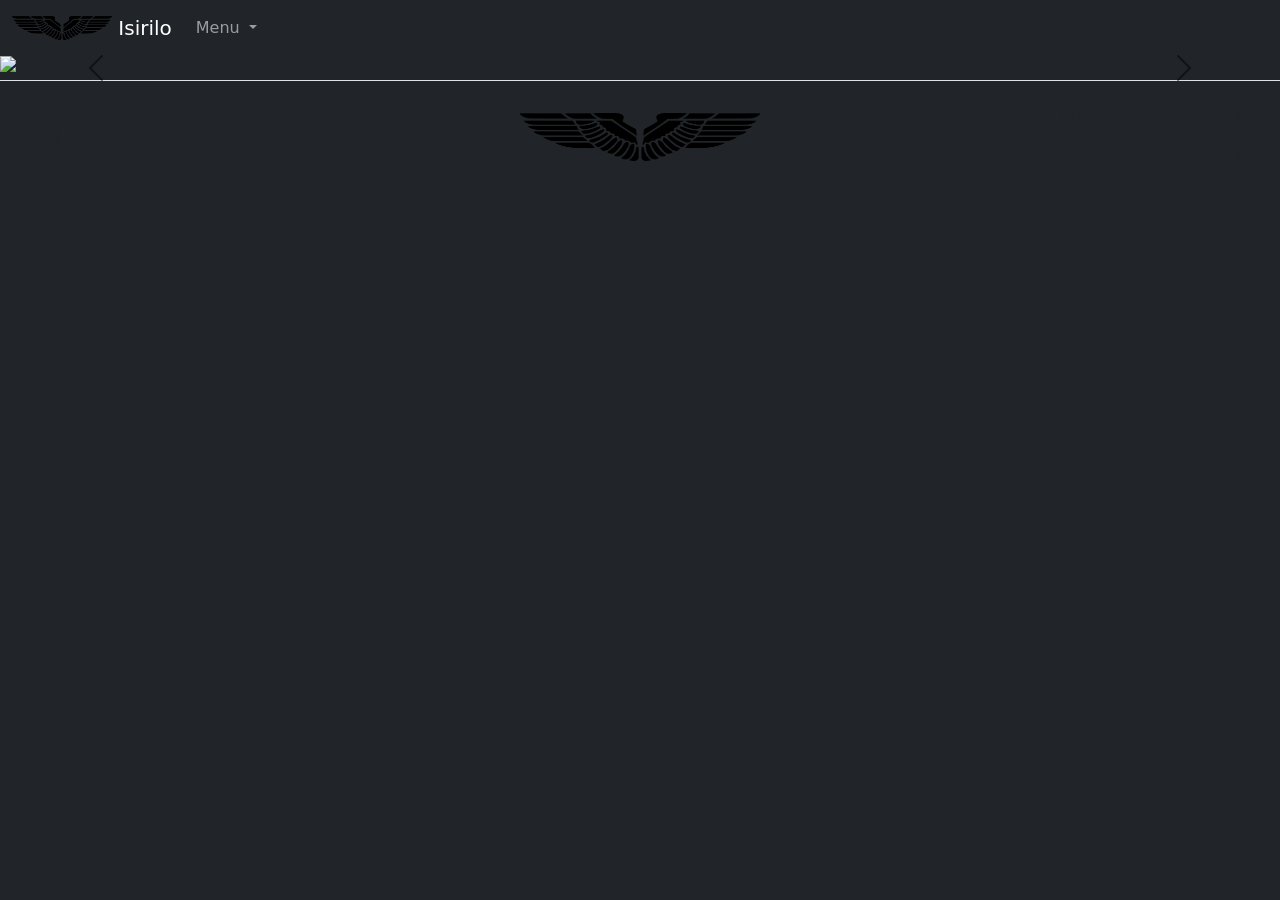
==== FrontEnd/home.html @ b7523dc5 "Add files via upload" ====
<!DOCTYPE html>
<html lang="pt-br">
<head>
    <meta charset="UTF-8">
    <meta http-equiv="X-UA-Compatible" content="IE=edge">
    <meta name="viewport" content="width=device-width, initial-scale=1.0">
    <link href="https://cdn.jsdelivr.net/npm/bootstrap@5.1.3/dist/css/bootstrap.min.css" rel="stylesheet" integrity="sha384-1BmE4kWBq78iYhFldvKuhfTAU6auU8tT94WrHftjDbrCEXSU1oBoqyl2QvZ6jIW3" crossorigin="anonymous">
    <!-- JavaScript Bundle with Popper -->
<script src="https://cdn.jsdelivr.net/npm/bootstrap@5.1.3/dist/js/bootstrap.bundle.min.js" integrity="sha384-ka7Sk0Gln4gmtz2MlQnikT1wXgYsOg+OMhuP+IlRH9sENBO0LRn5q+8nbTov4+1p" crossorigin="anonymous"></script>
    <title>Home</title>
</head>
<header>
    <!-- Aqui é o COMEÇO da BARRA -->
    <nav class="navbar navbar-expand-lg navbar-dark bg-dark">
        <div class="container-fluid">
            <a class="navbar-brand" href="#">
                <img src="src/imagens/logo.png" alt="" width="100" height="24" class="d-inline-block align-text-top">
                Isirilo
              </a>
          <button class="navbar-toggler" type="button" data-bs-toggle="collapse" data-bs-target="#navbarNavDarkDropdown" aria-controls="navbarNavDarkDropdown" aria-expanded="false" aria-label="Toggle navigation">
            <span class="navbar-toggler-icon"></span>
          </button>
          <div class="collapse navbar-collapse d-flex align-items-end " id="navbarNavDarkDropdown">
            <ul class="navbar-nav">
              <li class="nav-item dropdown">
                <a class="nav-link dropdown-toggle" href="#" id="navbarDarkDropdownMenuLink" role="button" data-bs-toggle="dropdown" aria-expanded="false">
                  Menu
                </a>
                <ul class="dropdown-menu dropdown-menu-dark" aria-labelledby="navbarDarkDropdownMenuLink">
                  <li><a class="dropdown-item" href="index.html">Todas as Contas</a></li>
                  <li><a class="dropdown-item" href="minha.html">Minha Conta</a></li>
                  <li><a class="dropdown-item" href="nova.html">Nova Conta</a></li>
                  <li><a class="dropdown-item" href="excluir.html">Encerrar Conta</a></li>

                </ul>
                
              </li>
            </ul>
          </div>
        </div>
      </nav>  <!-- Aqui é o FIM da BARRA -->
</header>
<body class="bg-dark">
     <!-- Aqui é o  CARROSSEL -->
    <div id="carouselExampleControls" class="carousel carousel-dark slide" data-bs-ride="carousel">
        <div class="carousel-inner">
          <div class="carousel-item active">
            <img src="https://www.itau.com.br/assets/dam/publisher/01_itau/42_landing_pages/new_home/main_banner/1912x900_mainbanner_iti.jpg" class="d-block w-100" alt="...">
          </div>
          <div class="carousel-item">
            <img src="https://www.melhoresdestinos.com.br/wp-content/uploads/2020/07/iupp-itau-capa2019.jpg" class="d-block w-100" alt="...">
          </div>
          <div class="carousel-item">
            <img src="https://www.itau.com.br/content/dam/itau/cartoes/main-banner/cartoes-azul-main-banner.jpg" class="d-block w-100" alt="...">
          </div>
        </div>
        <button class="carousel-control-prev" type="button" data-bs-target="#carouselExampleControls" data-bs-slide="prev">
          <span class="carousel-control-prev-icon" aria-hidden="true"></span>
          <span class="visually-hidden">Previous</span>
        </button>
        <button class="carousel-control-next" type="button" data-bs-target="#carouselExampleControls" data-bs-slide="next">
          <span class="carousel-control-next-icon" aria-hidden="true"></span>
          <span class="visually-hidden">Next</span>
        </button>
          <!-- Aqui é o FIM do CARROSSEL -->
      </div>
      <!-- Aqui é o  COMEÇO do rodapé -->
      <footer class="d-flex flex-wrap justify-content-between align-items-center py-3 my-10 border-top bg-dark">
        <p class="col-md-4 mb-0 text-muted">© 2021 Grupo 2</p>
    
        <a href="/" class="col-md-4 d-flex align-items-center justify-content-center mb-3 mb-md-0 me-md-auto link-dark text-decoration-none">
            <img src="src/imagens/logo.png" alt="" width="240" height="48" class="d-inline-block align-text-top">
        </a>
    
        <ul class="nav col-md-4 justify-content-end ">
          <li class="nav-item"><a href="#" class="nav-link px-2 text-muted">Todas as Contas</a></li>
          <li class="nav-item"><a href="#" class="nav-link px-2 text-muted">Minha Conta</a></li>
          <li class="nav-item"><a href="#" class="nav-link px-2 text-muted">Nova Conta</a></li>
          <li class="nav-item"><a href="#" class="nav-link px-2 text-muted">Encerrar Conta</a></li>
          <!--<li class="nav-item"><a href="#" class="nav-link px-2 text-muted">About</a></li>-->
        </ul>
      </footer>
        <!-- Aqui é o FINAL do rodapé -->
</body>
</html>
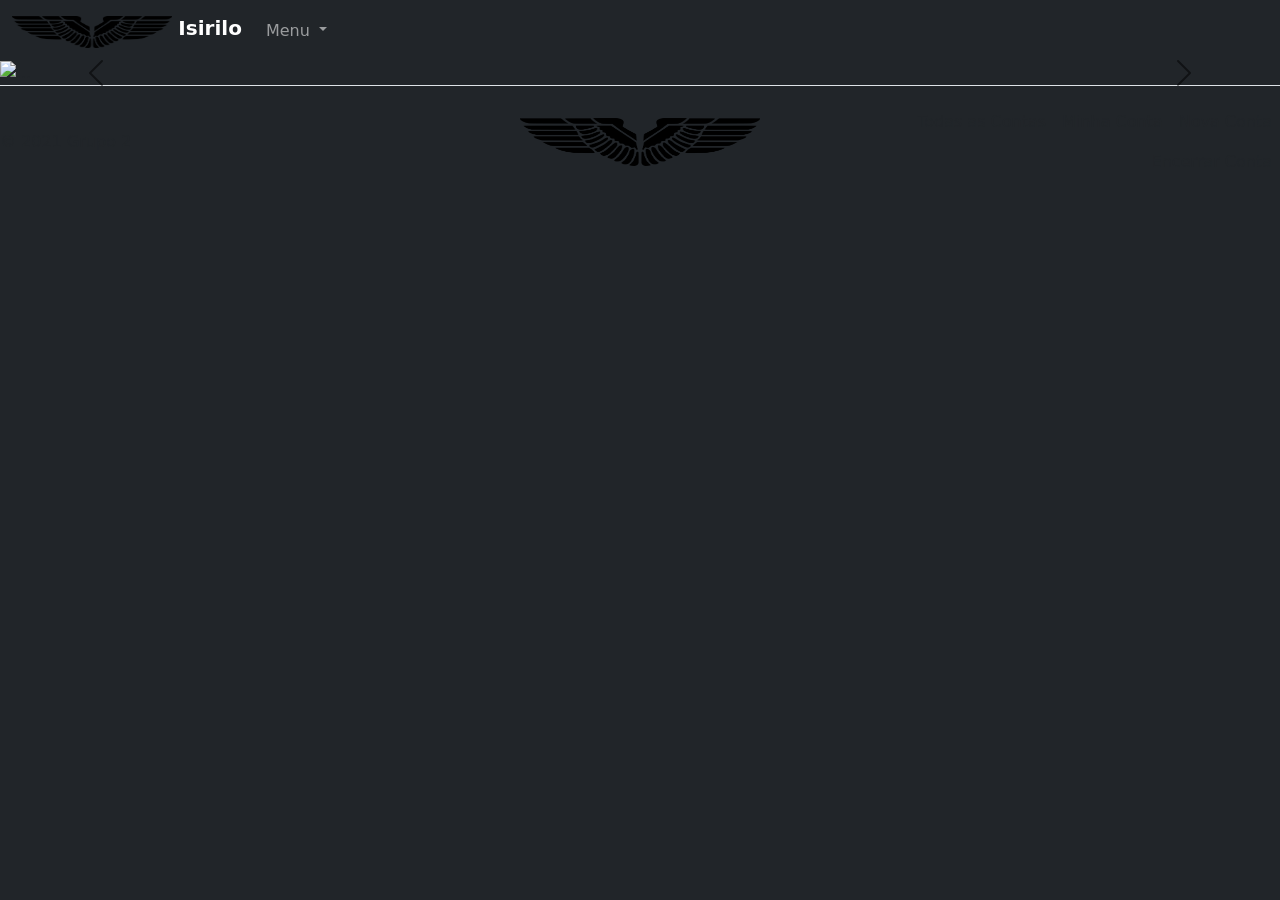
==== commit 7deff2bb: "Update home.html" ====
--- a/FrontEnd/home.html
+++ b/FrontEnd/home.html
@@ -14,8 +14,8 @@
     <nav class="navbar navbar-expand-lg navbar-dark bg-dark">
         <div class="container-fluid">
             <a class="navbar-brand" href="#">
-                <img src="src/imagens/logo.png" alt="" width="100" height="24" class="d-inline-block align-text-top">
-                Isirilo
+                <img src="src/imagens/logo.png" alt="" width="160" height="32" class="d-inline-block align-text-top">
+                <strong>Isirilo</strong>
               </a>
           <button class="navbar-toggler" type="button" data-bs-toggle="collapse" data-bs-target="#navbarNavDarkDropdown" aria-controls="navbarNavDarkDropdown" aria-expanded="false" aria-label="Toggle navigation">
             <span class="navbar-toggler-icon"></span>
@@ -30,7 +30,7 @@
                   <li><a class="dropdown-item" href="index.html">Todas as Contas</a></li>
                   <li><a class="dropdown-item" href="minha.html">Minha Conta</a></li>
                   <li><a class="dropdown-item" href="nova.html">Nova Conta</a></li>
-                  <li><a class="dropdown-item" href="excluir.html">Encerrar Conta</a></li>
+                  
 
                 </ul>
                 
@@ -82,4 +82,4 @@
       </footer>
         <!-- Aqui é o FINAL do rodapé -->
 </body>
-</html>+</html>
